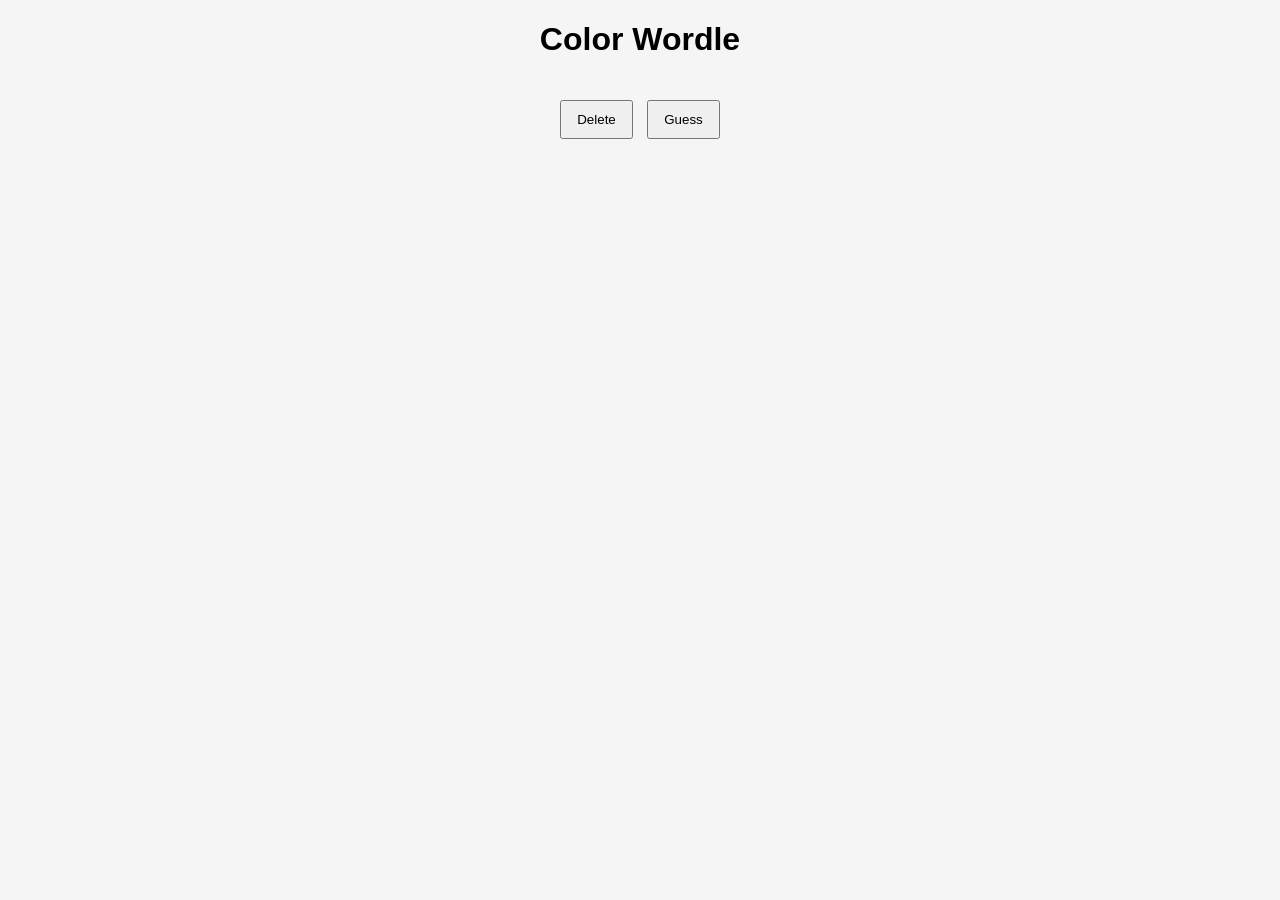
==== colordell.html @ 68496692 "Add initial HTML, CSS, and JavaScript files for Color Wordle game" ====
<!DOCTYPE html>
<html lang="en">
<head>
    <meta charset="UTF-8">
    <title>Color Wordle</title>
    <link rel="stylesheet" href="style.css">
</head>
<body>

<h1>Color Wordle</h1>

<div id="board"></div>

<div id="color-palette"></div>

<button id="delete-btn">Delete</button>
<button id="submit-guess">Guess</button>

<div id="feedback"></div>

<script src="script.js"></script>
</body>
</html>
---- style.css ----
body {
    font-family: Arial;
    text-align: center;
    background: #f5f5f5;
}

.row {
    display: flex;
    justify-content: center;
    margin: 6px;
}

.cell {
    width: 45px;
    height: 45px;
    border: 2px solid #333;
    margin: 4px;
    background: white;
    cursor: pointer;
}

.cell.active {
    outline: 3px solid black;
}

#color-palette {
    display: flex;
    flex-wrap: wrap;
    justify-content: center;
    margin: 15px;
}

.color-option {
    width: 35px;
    height: 35px;
    margin: 5px;
    cursor: pointer;
    border: 1px solid #999;
}

button {
    margin: 5px;
    padding: 10px 15px;
}
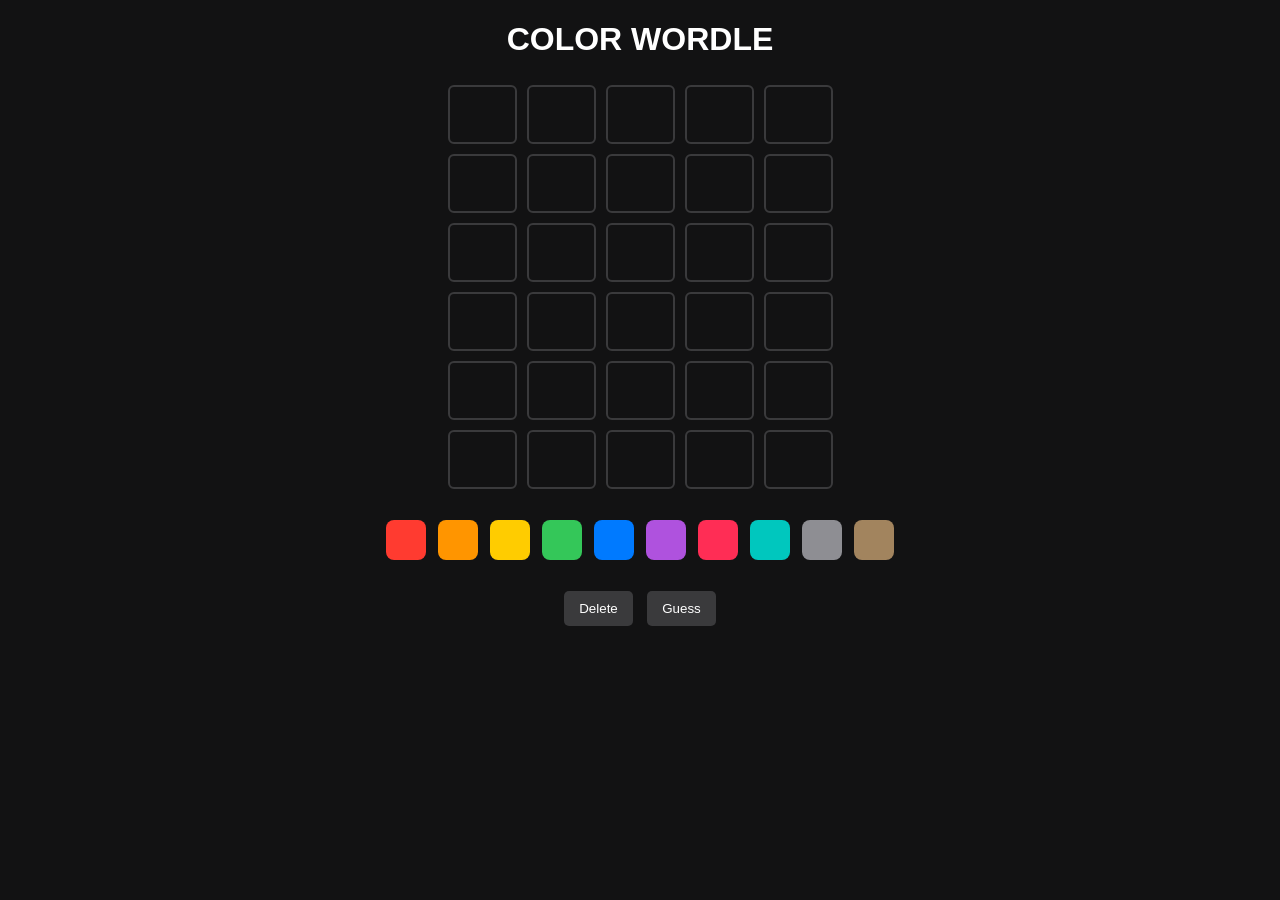
==== commit 8325557d: "fixed errors" ====
--- a/colordell.html
+++ b/colordell.html
@@ -1,22 +1,27 @@
 <!DOCTYPE html>
 <html lang="en">
 <head>
-    <meta charset="UTF-8">
-    <title>Color Wordle</title>
-    <link rel="stylesheet" href="style.css">
+<meta charset="UTF-8">
+<title>Color Wordle</title>
+<link rel="stylesheet" href="style.css">
 </head>
+
 <body>
 
-<h1>Color Wordle</h1>
+<h1>COLOR WORDLE</h1>
 
 <div id="board"></div>
 
 <div id="color-palette"></div>
 
-<button id="delete-btn">Delete</button>
-<button id="submit-guess">Guess</button>
+<div class="buttons">
+    <button id="delete-btn">Delete</button>
+    <button id="submit-guess">Guess</button>
+</div>
 
-<div id="feedback"></div>
+<button id="restart-btn">Play Again</button>
+
+<div id="answer"></div>
 
 <script src="script.js"></script>
 </body>
--- a/style.css
+++ b/style.css
@@ -1,44 +1,90 @@
 body {
     font-family: Arial;
     text-align: center;
-    background: #f5f5f5;
+    background: #121213;
+    color: white;
 }
 
 .row {
     display: flex;
     justify-content: center;
-    margin: 6px;
 }
 
 .cell {
-    width: 45px;
-    height: 45px;
-    border: 2px solid #333;
-    margin: 4px;
-    background: white;
-    cursor: pointer;
+    width: 65px;    
+    height: 55px;
+    border: 2px solid #3a3a3c;
+    margin: 5px;
+    border-radius: 6px;
+    position: relative;
+    transition: 0.2s;
 }
 
-.cell.active {
-    outline: 3px solid black;
+.cell.correct {
+    outline: 4px solid #4CAF50;
+}
+
+.cell.wrong-place {
+    outline: 4px solid #FFC107;
+}
+
+.cell.not-exist {
+    outline: 4px solid #555;
+}
+
+.cell.correct::after {
+    content: "✔";
+    position: absolute;
+    bottom: 4px;
+    right: 6px;
+    font-size: 18px;
+    color: white;
+}
+
+.cell.wrong-place::after {
+    content: "~";
+    position: absolute;
+    bottom: 4px;
+    right: 6px;
+    font-size: 18px;
+    color: white;
+}
+
+.cell.not-exist::after {
+    content: "✖";
+    position: absolute;
+    bottom: 4px;
+    right: 6px;
+    font-size: 18px;
+    color: white;
 }
 
 #color-palette {
     display: flex;
     flex-wrap: wrap;
     justify-content: center;
-    margin: 15px;
+    margin: 20px;
 }
 
 .color-option {
-    width: 35px;
-    height: 35px;
-    margin: 5px;
+    width: 40px;
+    height: 40px;
+    margin: 6px;
+    border-radius: 8px;
     cursor: pointer;
-    border: 1px solid #999;
 }
 
 button {
     margin: 5px;
     padding: 10px 15px;
+    background: #3a3a3c;
+    color: white;
+    border: none;
+    border-radius: 5px;
+    cursor: pointer;
+}
+
+#restart-btn {
+    display: none;
+    background: #4CAF50;
 }
